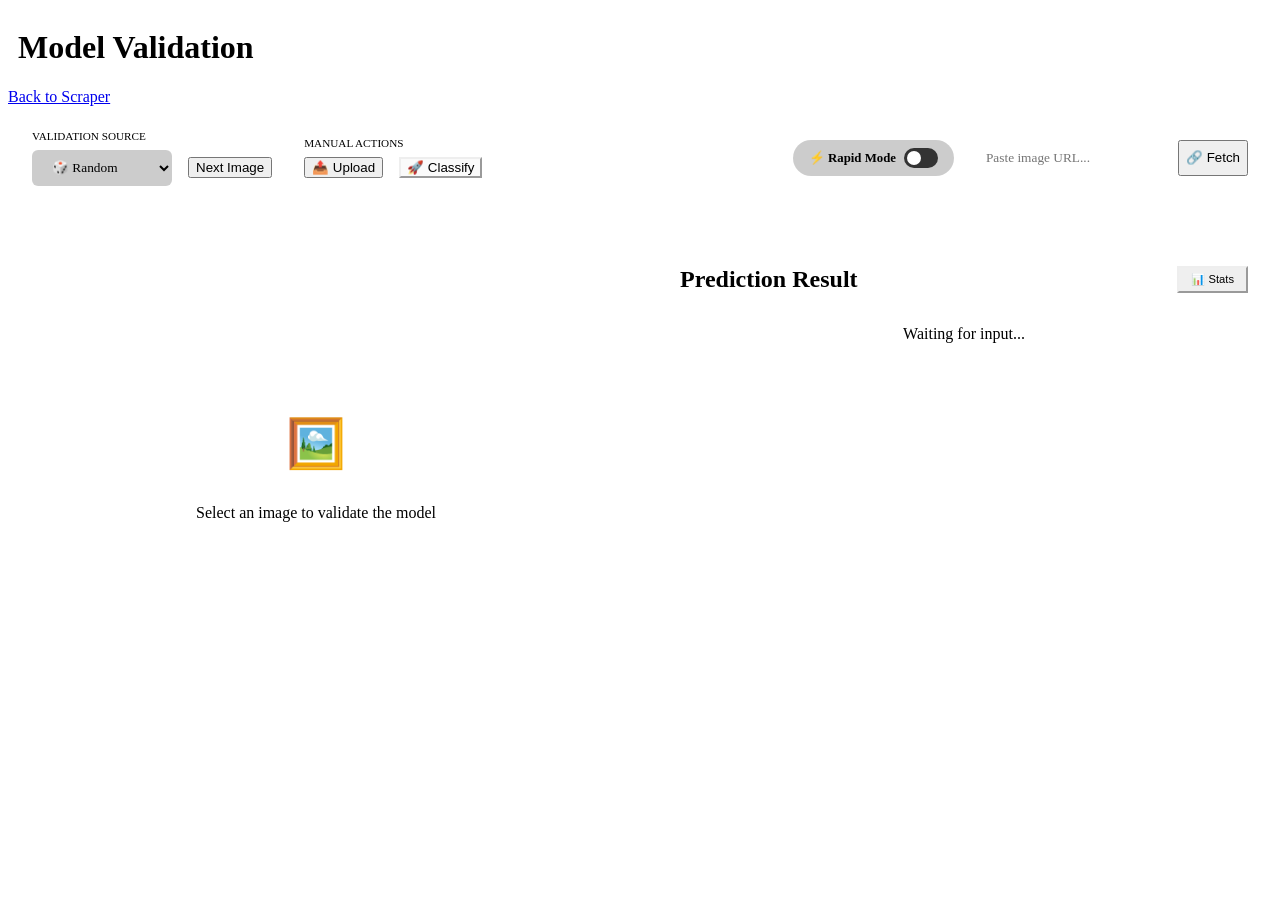
==== templates/test_model.html @ 18e989b1 "init: Base NSFW scraper logic and url collections" ====
<!DOCTYPE html>
<html lang="en">

<head>
    <meta charset="UTF-8">
    <meta name="viewport" content="width=device-width, initial-scale=1.0">
    <title>Model Validation Dashboard</title>
    <link rel="stylesheet" href="{{ url_for('static', filename='style.css') }}">
    <link
        href="https://fonts.googleapis.com/css2?family=Inter:wght@400;500;700&family=JetBrains+Mono:wght@400&display=swap"
        rel="stylesheet">
    <style>
        .test-grid {
            display: grid;
            grid-template-columns: 1fr 1fr;
            gap: 2rem;
            margin-top: 1rem;
        }

        .viewer-panel {
            background: var(--panel-bg);
            border: 1px solid var(--panel-border);
            border-radius: 12px;
            padding: 1.5rem;
            display: flex;
            flex-direction: column;
            align-items: center;
            justify-content: center;
            min-height: 450px;
        }

        .image-preview {
            max-width: 100%;
            max-height: 350px;
            border-radius: 8px;
            box-shadow: 0 4px 12px rgba(0, 0, 0, 0.3);
            display: none;
        }

        .placeholder-icon {
            font-size: 3rem;
            color: var(--text-muted);
            margin-bottom: 1rem;
        }

        .results-panel {
            background: var(--panel-bg);
            border: 1px solid var(--panel-border);
            border-radius: 12px;
            padding: 1.5rem;
        }

        .prediction-pill {
            display: inline-block;
            padding: 0.5rem 1rem;
            border-radius: 20px;
            font-weight: 700;
            font-size: 1.1rem;
            margin-bottom: 1rem;
            text-transform: uppercase;
            letter-spacing: 1px;
        }

        .class-drawings {
            background: #E91E63;
            color: white;
        }

        .class-hentai {
            background: #9C27B0;
            color: white;
        }

        .class-neutral {
            background: #4CAF50;
            color: white;
        }

        .class-porn {
            background: #F44336;
            color: white;
        }

        .class-sexy {
            background: #FF9800;
            color: white;
        }

        .prob-bar-container {
            margin-bottom: 1rem;
        }

        .prob-label {
            display: flex;
            justify-content: space-between;
            font-size: 0.9rem;
            margin-bottom: 4px;
        }

        .prob-track {
            height: 8px;
            background: rgba(255, 255, 255, 0.05);
            border-radius: 4px;
            overflow: hidden;
        }

        .prob-fill {
            height: 100%;
            background: var(--accent);
            transition: width 0.3s ease;
        }

        .action-bar {
            display: flex;
            flex-direction: column;
            gap: 1.5rem;
            margin-bottom: 2rem;
            background: var(--panel-bg);
            padding: 1.5rem;
            border-radius: 12px;
            border: 1px solid var(--panel-border);
        }

        .btn-group {
            display: flex;
            gap: 1rem;
            align-items: center;
        }

        .url-box {
            display: flex;
            gap: 0.5rem;
            width: 100%;
        }

        .url-input {
            flex: 1;
            background: var(--bg-color);
            border: 1px solid var(--panel-border);
            color: var(--text-main);
            padding: 0.6rem 1rem;
            border-radius: 6px;
            font-family: inherit;
        }

        .loader {
            border: 3px solid rgba(255, 255, 255, 0.1);
            border-radius: 50%;
            border-top: 3px solid var(--accent);
            width: 24px;
            height: 24px;
            animation: spin 1s linear infinite;
            display: none;
        }

        /* Modal Styles */
        .modal {
            position: fixed;
            top: 0;
            left: 0;
            width: 100%;
            height: 100%;
            background: rgba(0, 0, 0, 0.8);
            display: flex;
            align-items: center;
            justify-content: center;
            z-index: 1000;
        }

        .modal-content {
            background: var(--panel-bg);
            border: 1px solid var(--panel-border);
            border-radius: 16px;
            padding: 2rem;
            width: 90%;
            max-width: 600px;
            max-height: 85vh;
            overflow-y: auto;
            position: relative;
        }

        .stats-grid {
            display: grid;
            grid-template-columns: 1fr 1fr;
            gap: 1rem;
            margin-bottom: 2rem;
        }

        .stat-card {
            background: rgba(255, 255, 255, 0.03);
            border: 1px solid var(--panel-border);
            border-radius: 12px;
            padding: 1.5rem;
            text-align: center;
        }

        .stat-value {
            font-size: 2rem;
            font-weight: 800;
            color: var(--accent);
            display: block;
        }

        .stat-label {
            font-size: 0.8rem;
            color: var(--text-muted);
            text-transform: uppercase;
            letter-spacing: 1px;
        }

        @keyframes spin {
            0% {
                transform: rotate(0deg);
            }

            100% {
                transform: rotate(360deg);
            }
        }

        /* Switch Styles */
        .switch {
            position: relative;
            display: inline-block;
            width: 34px;
            height: 20px;
        }

        .switch input {
            opacity: 0;
            width: 0;
            height: 0;
        }

        .slider {
            position: absolute;
            cursor: pointer;
            top: 0;
            left: 0;
            right: 0;
            bottom: 0;
            background-color: #333;
            transition: .4s;
        }

        .slider:before {
            position: absolute;
            content: "";
            height: 14px;
            width: 14px;
            left: 3px;
            bottom: 3px;
            background-color: white;
            transition: .4s;
        }

        input:checked+.slider {
            background-color: var(--accent);
        }

        input:checked+.slider:before {
            transform: translateX(14px);
        }

        .slider.round {
            border-radius: 20px;
        }

        .slider.round:before {
            border-radius: 50%;
        }

        kbd {
            background: rgba(255, 255, 255, 0.1);
            border: 1px solid rgba(255, 255, 255, 0.2);
            border-radius: 3px;
            padding: 1px 4px;
            font-family: var(--font-mono);
            font-size: 0.7rem;
            color: var(--accent);
        }
    </style>
</head>

<body>
    <div class="dashboard-container">
        <header class="header">
            <div class="logo">
                <a href="/"
                    style="text-decoration: none; color: inherit; display: flex; align-items: center; gap: 10px;">
                    <div class="status-indicator active"></div>
                    <h1>Model <span class="highlight">Validation</span></h1>
                </a>
            </div>
            <div class="controls">
                <a href="/" class="btn secondary">Back to Scraper</a>
            </div>
        </header>

        <section class="action-bar">
            <div
                style="display: flex; flex-wrap: wrap; gap: 1.5rem; justify-content: space-between; align-items: center; width: 100%;">
                <div class="btn-group">
                    <div style="display: flex; flex-direction: column; gap: 0.5rem;">
                        <span style="font-size: 0.7rem; color: var(--text-muted); text-transform: uppercase;">Validation
                            Source</span>
                        <div class="btn-group">
                            <select id="source-mode" class="url-input"
                                style="width: 140px; background: rgba(0,0,0,0.2);">
                                <option value="random">🎲 Random</option>
                                <option value="sequential">📏 Sequential</option>
                            </select>
                            <select id="seq-category" class="url-input"
                                style="width: 120px; display: none; background: rgba(0,0,0,0.2);">
                                <option value="sexy">Sexy</option>
                                <option value="porn">Porn</option>
                                <option value="hentai">Hentai</option>
                                <option value="drawings">Drawings</option>
                                <option value="neutral">Neutral</option>
                            </select>
                            <button id="next-btn" class="btn primary">Next Image</button>
                        </div>
                    </div>

                    <div style="display: flex; flex-direction: column; gap: 0.5rem; margin-left: 1rem;">
                        <span style="font-size: 0.7rem; color: var(--text-muted); text-transform: uppercase;">Manual
                            Actions</span>
                        <div class="btn-group">
                            <button id="upload-btn" class="btn secondary">📤 Upload</button>
                            <input type="file" id="file-input" style="display: none;" accept="image/*">
                            <button id="predict-btn" class="btn secondary" disabled
                                style="border-color: var(--accent); color: var(--accent);">🚀 Classify</button>
                        </div>
                    </div>
                </div>

                <div style="display: flex; align-items: center; gap: 1rem;">
                    <div id="seq-info" style="display: none; text-align: right; margin-right: 1rem;">
                        <div style="font-size: 0.9rem; font-weight: 700; color: var(--text-main);"><span
                                id="seq-current">0</span> / <span id="seq-total">0</span></div>
                        <div style="font-size: 0.7rem; color: var(--text-muted); text-transform: uppercase;">Images
                            processed</div>
                    </div>
                    <div
                        style="display: flex; align-items: center; gap: 0.5rem; background: rgba(0,0,0,0.2); padding: 0.5rem 1rem; border-radius: 20px; border: 1px solid var(--panel-border);">
                        <span style="font-size: 0.8rem; font-weight: 600;">⚡ Rapid Mode</span>
                        <label class="switch">
                            <input type="checkbox" id="rapid-toggle">
                            <span class="slider round"></span>
                        </label>
                    </div>
                    <div class="url-box" style="width: auto; min-width: 250px;">
                        <input type="text" id="url-input" class="url-input" placeholder="Paste image URL...">
                        <button id="url-btn" class="btn secondary">🔗 Fetch</button>
                    </div>
                    <div id="loader" class="loader"></div>
                </div>
            </div>
        </section>

        <div class="test-grid">
            <div class="viewer-panel" id="viewer">
                <div class="placeholder-icon" id="placeholder">🖼️</div>
                <p id="placeholder-text" style="color: var(--text-muted);">Select an image to validate the model</p>
                <img id="preview" class="image-preview" src="" alt="Preview">
                <p id="img-path"
                    style="font-family: var(--font-mono); font-size: 0.7rem; color: var(--text-muted); margin-top: 1rem; text-align: center; max-width: 90%; word-break: break-all;">
                </p>
                <div id="hotkey-hint"
                    style="margin-top: auto; padding: 1rem; font-size: 0.8rem; color: var(--text-muted); text-align: center; border-top: 1px solid var(--panel-border); display: none;">
                    Keys: <kbd>Y</kbd> (Yes) | <kbd>N</kbd> (No) | <kbd>R</kbd> (Random) <br>
                    <div style="margin-top: 0.5rem;">
                        <kbd>1</kbd> Neutral | <kbd>2</kbd> Drawings | <kbd>3</kbd> Sexy | <kbd>4</kbd> Porn |
                        <kbd>5</kbd> Hentai
                    </div>
                </div>
            </div>

            <div class="results-panel">
                <div style="display: flex; justify-content: space-between; align-items: center; margin-bottom: 1rem;">
                    <h2 style="margin: 0;">Prediction Result</h2>
                    <button id="stats-btn" class="btn secondary"
                        style="font-size: 0.7rem; padding: 5px 12px; border-color: var(--accent); color: var(--accent);">📊
                        Stats</button>
                </div>
                <div id="result-placeholder" style="color: var(--text-muted); margin-top: 2rem; text-align: center;">
                    Waiting for input...
                </div>
                <div id="result-content" style="display: none;">
                    <div id="top-prediction" class="prediction-pill">---</div>
                    <div style="font-size: 0.9rem; color: var(--text-muted); margin-bottom: 1.5rem;">
                        Confidence: <span id="top-confidence"
                            style="color: var(--text-main); font-weight: 700;">0%</span>
                    </div>

                    <h3 style="font-size: 1rem; margin-bottom: 1rem;">Full Confidence Breakdown</h3>
                    <div id="probabilities-mount" style="margin-bottom: 2rem;">
                        <!-- Prob bars -->
                    </div>

                    <!-- Feedback Section -->
                    <div id="feedback-section"
                        style="border-top: 1px solid var(--panel-border); padding-top: 1.5rem; margin-top: 1.5rem;">
                        <h4 style="font-size: 0.9rem; margin-bottom: 1rem;">Was this prediction correct?</h4>
                        <div class="btn-group" id="feedback-initial">
                            <button id="fb-yes" class="btn secondary"
                                style="border-color: var(--success); color: var(--success);">Yes, Correct</button>
                            <button id="fb-no" class="btn secondary"
                                style="border-color: var(--danger); color: var(--danger);">No, Incorrect</button>
                        </div>

                        <div id="fb-correction" style="display: none; margin-top: 1rem;">
                            <p style="font-size: 0.8rem; color: var(--text-muted); margin-bottom: 0.5rem;">What is the
                                correct category?</p>
                            <div class="url-box">
                                <select id="fb-correct-label" class="url-input" style="flex: 1;">
                                    <option value="neutral">Neutral</option>
                                    <option value="drawings">Drawings</option>
                                    <option value="sexy">Sexy</option>
                                    <option value="porn">Porn</option>
                                    <option value="hentai">Hentai</option>
                                </select>
                                <button id="fb-submit" class="btn primary">Save Ground Truth</button>
                            </div>
                        </div>
                        <p id="fb-thanks"
                            style="display: none; color: var(--success); font-size: 0.9rem; margin-top: 1rem;">✅
                            Feedback saved! This helps train a better model.</p>
                    </div>
                </div>
            </div>
        </div>

        <!-- Feedback Stats Modal -->
        <div id="stats-modal" class="modal" style="display: none;">
            <div class="modal-content">
                <div style="display: flex; justify-content: space-between; align-items: center; margin-bottom: 2rem;">
                    <h2 style="margin: 0;">📊 Model Accuracy</h2>
                    <button id="close-stats" class="btn secondary" style="font-size: 0.8rem;">Close</button>
                </div>

                <div class="stats-grid">
                    <div class="stat-card">
                        <span id="stat-accuracy" class="stat-value">0%</span>
                        <span class="stat-label">Accuracy</span>
                    </div>
                    <div class="stat-card">
                        <span id="stat-total" class="stat-value">0</span>
                        <span class="stat-label">Verified</span>
                    </div>
                </div>

                <h3 style="font-size: 0.9rem; margin-bottom: 1rem;">Category Breakdown</h3>
                <div id="stats-cat-list" style="margin-bottom: 2rem;"></div>

                <h3 style="font-size: 0.9rem; margin-bottom: 1rem; color: var(--danger);">Top Mistakes</h3>
                <div id="stats-confusion-list" style="font-size: 0.85rem; color: var(--text-muted);"></div>
            </div>
        </div>
    </div>

    <script>
        let currentImagePath = null;
        let currentSourceType = 'local';
        let currentPrediction = null;
        let sequentialOffset = 0;

        const ui = {
            sourceMode: document.getElementById('source-mode'),
            seqCategory: document.getElementById('seq-category'),
            nextBtn: document.getElementById('next-btn'),
            seqInfo: document.getElementById('seq-info'),
            seqCurrent: document.getElementById('seq-current'),
            seqTotal: document.getElementById('seq-total'),
            uploadBtn: document.getElementById('upload-btn'),
            fileInput: document.getElementById('file-input'),
            urlInput: document.getElementById('url-input'),
            urlBtn: document.getElementById('url-btn'),
            predictBtn: document.getElementById('predict-btn'),
            loader: document.getElementById('loader'),
            preview: document.getElementById('preview'),
            placeholder: document.getElementById('placeholder'),
            placeholderText: document.getElementById('placeholder-text'),
            imgPath: document.getElementById('img-path'),
            resultPlaceholder: document.getElementById('result-placeholder'),
            resultContent: document.getElementById('result-content'),
            topPrediction: document.getElementById('top-prediction'),
            topConfidence: document.getElementById('top-confidence'),
            probMount: document.getElementById('probabilities-mount'),
            fbInitial: document.getElementById('feedback-initial'),
            fbCorrection: document.getElementById('fb-correction'),
            fbYes: document.getElementById('fb-yes'),
            fbNo: document.getElementById('fb-no'),
            fbCorrectLabel: document.getElementById('fb-correct-label'),
            fbSubmit: document.getElementById('fb-submit'),
            fbThanks: document.getElementById('fb-thanks'),
            rapidToggle: document.getElementById('rapid-toggle'),
            hotkeyHint: document.getElementById('hotkey-hint'),
            statsBtn: document.getElementById('stats-btn'),
            statsModal: document.getElementById('stats-modal'),
            closeStats: document.getElementById('close-stats'),
            statAccuracy: document.getElementById('stat-accuracy'),
            statTotal: document.getElementById('stat-total'),
            statsCatList: document.getElementById('stats-cat-list'),
            statsConfusionList: document.getElementById('stats-confusion-list')
        };

        const CLASSES = ['drawings', 'hentai', 'neutral', 'porn', 'sexy'];

        function resetUI() {
            ui.resultContent.style.display = 'none';
            ui.resultPlaceholder.style.display = 'block';
            ui.predictBtn.disabled = true;
            ui.imgPath.innerText = '';
            ui.fbInitial.style.display = 'flex';
            ui.fbCorrection.style.display = 'none';
            ui.fbThanks.style.display = 'none';
            currentImagePath = null;
        }

        ui.sourceMode.addEventListener('change', (e) => {
            const isSeq = e.target.checked || e.target.value === 'sequential';
            ui.seqCategory.style.display = isSeq ? 'inline-block' : 'none';
            ui.seqInfo.style.display = isSeq ? 'block' : 'none';
            ui.nextBtn.innerText = isSeq ? 'Next Image' : 'Pick Random';
            sequentialOffset = 0; // Reset offset on mode change
        });

        // Load specific starting offset if needed
        const urlParams = new URLSearchParams(window.location.search);
        if (urlParams.has('offset')) {
            sequentialOffset = parseInt(urlParams.get('offset'));
            ui.sourceMode.value = 'sequential';
            ui.seqCategory.style.display = 'inline-block';
            ui.seqInfo.style.display = 'block';
            ui.nextBtn.innerText = 'Next Image';
        }

        ui.statsBtn.addEventListener('click', showStats);
        ui.closeStats.addEventListener('click', () => ui.statsModal.style.display = 'none');
        window.onclick = (e) => { if (e.target == ui.statsModal) ui.statsModal.style.display = 'none'; };

        async function showStats() {
            ui.statsModal.style.display = 'flex';
            ui.statsCatList.innerHTML = '<p style="color:var(--text-muted); font-size: 0.8rem;">Loading metrics...</p>';

            try {
                const res = await fetch('/api/feedback_stats');
                const data = await res.json();

                ui.statAccuracy.innerText = data.accuracy.toFixed(1) + '%';
                ui.statTotal.innerText = data.total;

                // Categories
                ui.statsCatList.innerHTML = '';
                CLASSES.forEach(cat => {
                    const stats = data.per_category[cat] || { total: 0, correct: 0 };
                    const acc = stats.total > 0 ? (stats.correct / stats.total * 100).toFixed(1) : 0;
                    ui.statsCatList.innerHTML += `
                        <div style="display: flex; align-items: center; gap: 1rem; margin-bottom: 0.8rem;">
                            <span style="width: 80px; font-size: 0.8rem; text-transform: capitalize;">${cat}</span>
                            <div style="flex: 1; height: 6px; background: rgba(255,255,255,0.05); border-radius: 3px; position: relative;">
                                <div style="position: absolute; left: 0; top: 0; height: 100%; width: ${acc}%; background: ${acc > 80 ? 'var(--success)' : acc > 50 ? 'var(--accent)' : 'var(--danger)'}; border-radius: 3px;"></div>
                            </div>
                            <span style="font-size: 0.8rem; width: 40px; text-align: right;">${acc}%</span>
                            <span style="font-size: 0.7rem; color: var(--text-muted); width: 40px;">(${stats.total})</span>
                        </div>
                    `;
                });

                // Confusion
                ui.statsConfusionList.innerHTML = '';
                if (data.confusion.length === 0) {
                    ui.statsConfusionList.innerHTML = 'All predictions match ground truth! 🎯';
                } else {
                    data.confusion.slice(0, 5).forEach(m => {
                        ui.statsConfusionList.innerHTML += `
                            <div style="display: flex; justify-content: space-between; margin-bottom: 0.5rem; background: rgba(255,0,0,0.05); padding: 5px 10px; border-radius: 6px;">
                                <span><b>${m.gt}</b> predicted as <b>${m.pred}</b></span>
                                <span style="color: var(--danger)">${m.count} times</span>
                            </div>
                        `;
                    });
                }
            } catch (e) {
                console.error(e);
            }
        }

        // Keyboard Shortcuts
        document.addEventListener('keydown', (e) => {
            const key = e.key.toLowerCase();

            // Don't trigger if user is typing in URL input
            if (document.activeElement.tagName === 'INPUT' && document.activeElement.type === 'text') return;

            if (key === 'r' || key === 'enter') {
                ui.nextBtn.click();
            } else if (ui.resultContent.style.display === 'block') {
                if (key === 'y' || key === ' ') {
                    ui.fbYes.click();
                } else if (key === 'n') {
                    ui.fbNo.click();
                } else if (['1', '2', '3', '4', '5'].includes(key)) {
                    const idx = parseInt(key) - 1;
                    ui.fbNo.click(); // Show correction if not already shown
                    ui.fbCorrectLabel.selectedIndex = idx;
                    ui.fbSubmit.click();
                }
            }
        });

        async function fetchNext() {
            ui.loader.style.display = 'block';
            resetUI();
            currentSourceType = 'local';

            const mode = ui.sourceMode.value;
            let url = '/api/random_image';

            if (mode === 'sequential') {
                const cat = ui.seqCategory.value;
                url = `/api/sequential_image?category=${cat}&offset=${sequentialOffset}`;
            }

            try {
                const res = await fetch(url);
                const data = await res.json();

                if (data.url) {
                    ui.preview.src = data.url;
                    ui.preview.style.display = 'block';
                    ui.placeholder.style.display = 'none';
                    ui.placeholderText.style.display = 'none';
                    ui.imgPath.innerText = "Local path: " + data.path;
                    currentImagePath = data.path;
                    ui.predictBtn.disabled = false;

                    if (mode === 'sequential') {
                        ui.seqCurrent.innerText = data.index + 1;
                        ui.seqTotal.innerText = data.total;
                        sequentialOffset = data.index + 1;
                    }

                    // Auto-classify in rapid mode
                    if (ui.rapidToggle.checked) {
                        setTimeout(() => ui.predictBtn.click(), 100);
                    }
                } else if (data.error) {
                    ui.placeholderText.innerText = `⚠️ ${data.error}`;
                    ui.placeholderText.style.display = 'block';
                }
            } catch (e) {
                console.error(e);
            }
            ui.loader.style.display = 'none';
        }

        ui.nextBtn.addEventListener('click', fetchNext);

        ui.uploadBtn.addEventListener('click', () => ui.fileInput.click());

        ui.fileInput.addEventListener('change', async (e) => {
            const file = e.target.files[0];
            if (!file) return;

            resetUI();
            currentSourceType = 'upload';
            ui.loader.style.display = 'block';

            const formData = new FormData();
            formData.append('image', file);

            try {
                const res = await fetch('/api/upload', {
                    method: 'POST',
                    body: formData
                });
                const data = await res.json();

                if (data.class) {
                    const reader = new FileReader();
                    reader.onload = (e) => {
                        ui.preview.src = e.target.result;
                        ui.preview.style.display = 'block';
                        ui.placeholder.style.display = 'none';
                        ui.placeholderText.style.display = 'none';
                    };
                    reader.readAsDataURL(file);

                    ui.imgPath.innerText = "Uploaded: " + file.name;
                    currentImagePath = file.name;
                    renderResults(data);
                }
            } catch (err) { console.error(err); }
            ui.loader.style.display = 'none';
        });

        ui.urlBtn.addEventListener('click', async () => {
            const url = ui.urlInput.value.trim();
            if (!url) return;

            resetUI();
            currentSourceType = 'url';
            ui.loader.style.display = 'block';

            try {
                const res = await fetch('/api/classify_url', {
                    method: 'POST',
                    headers: { 'Content-Type': 'application/json' },
                    body: JSON.stringify({ url: url })
                });
                const data = await res.json();

                if (data.class) {
                    ui.preview.src = url;
                    ui.preview.style.display = 'block';
                    ui.placeholder.style.display = 'none';
                    ui.placeholderText.style.display = 'none';
                    ui.imgPath.innerText = "URL: " + (url.length > 50 ? url.substring(0, 47) + "..." : url);
                    currentImagePath = url;
                    renderResults(data);
                }
            } catch (err) { console.error(err); }
            ui.loader.style.display = 'none';
        });

        ui.predictBtn.addEventListener('click', async () => {
            if (!currentImagePath) return;

            ui.loader.style.display = 'block';
            ui.predictBtn.disabled = true;

            try {
                const res = await fetch('/api/classify', {
                    method: 'POST',
                    headers: { 'Content-Type': 'application/json' },
                    body: JSON.stringify({ path: currentImagePath })
                });
                const data = await res.json();
                if (data.class) renderResults(data);
            } catch (e) { console.error(e); }

            ui.loader.style.display = 'none';
            ui.predictBtn.disabled = false;
        });

        ui.fbYes.addEventListener('click', () => {
            const label = ui.topPrediction.innerText.toLowerCase();
            submitFeedback(label);
        });

        ui.fbNo.addEventListener('click', () => {
            ui.fbInitial.style.display = 'none';
            ui.fbCorrection.style.display = 'block';
            ui.fbCorrectLabel.value = ui.topPrediction.innerText.toLowerCase();
        });

        ui.fbSubmit.addEventListener('click', () => {
            const label = ui.fbCorrectLabel.value;
            submitFeedback(label);
        });

        async function submitFeedback(correctLabel) {
            ui.loader.style.display = 'block';
            try {
                const res = await fetch('/api/feedback', {
                    method: 'POST',
                    headers: { 'Content-Type': 'application/json' },
                    body: JSON.stringify({
                        path: currentImagePath,
                        correct_label: correctLabel,
                        orig_pred: currentPrediction,
                        source_type: currentSourceType
                    })
                });
                const data = await res.json();
                if (data.status === 'success') {
                    if (ui.rapidToggle.checked) {
                        // In rapid mode, pick next immediately
                        fetchNext();
                    } else {
                        ui.fbInitial.style.display = 'none';
                        ui.fbCorrection.style.display = 'none';
                        ui.fbThanks.style.display = 'block';
                    }
                }
            } catch (e) { console.error(e); }
            ui.loader.style.display = 'none';
        }

        function renderResults(data) {
            ui.resultPlaceholder.style.display = 'none';
            ui.resultContent.style.display = 'block';

            currentPrediction = data.class;
            ui.topPrediction.innerText = data.class;
            ui.topPrediction.className = `prediction-pill class-${data.class}`;
            ui.topConfidence.innerText = (data.confidence * 100).toFixed(2) + '%';

            ui.probMount.innerHTML = '';
            CLASSES.forEach(cl => {
                const prob = data.probabilities[cl] || 0;
                const perc = (prob * 100).toFixed(1);
                ui.probMount.innerHTML += `
                    <div class="prob-bar-container">
                        <div class="prob-label">
                            <span style="text-transform: capitalize;">${cl}</span>
                            <span>${perc}%</span>
                        </div>
                        <div class="prob-track">
                            <div class="prob-fill" style="width: ${perc}%; background: ${data.class === cl ? 'var(--accent)' : 'rgba(255,255,255,0.1)'}"></div>
                        </div>
                    </div>
                `;
            });
        }
    </script>
</body>

</html>
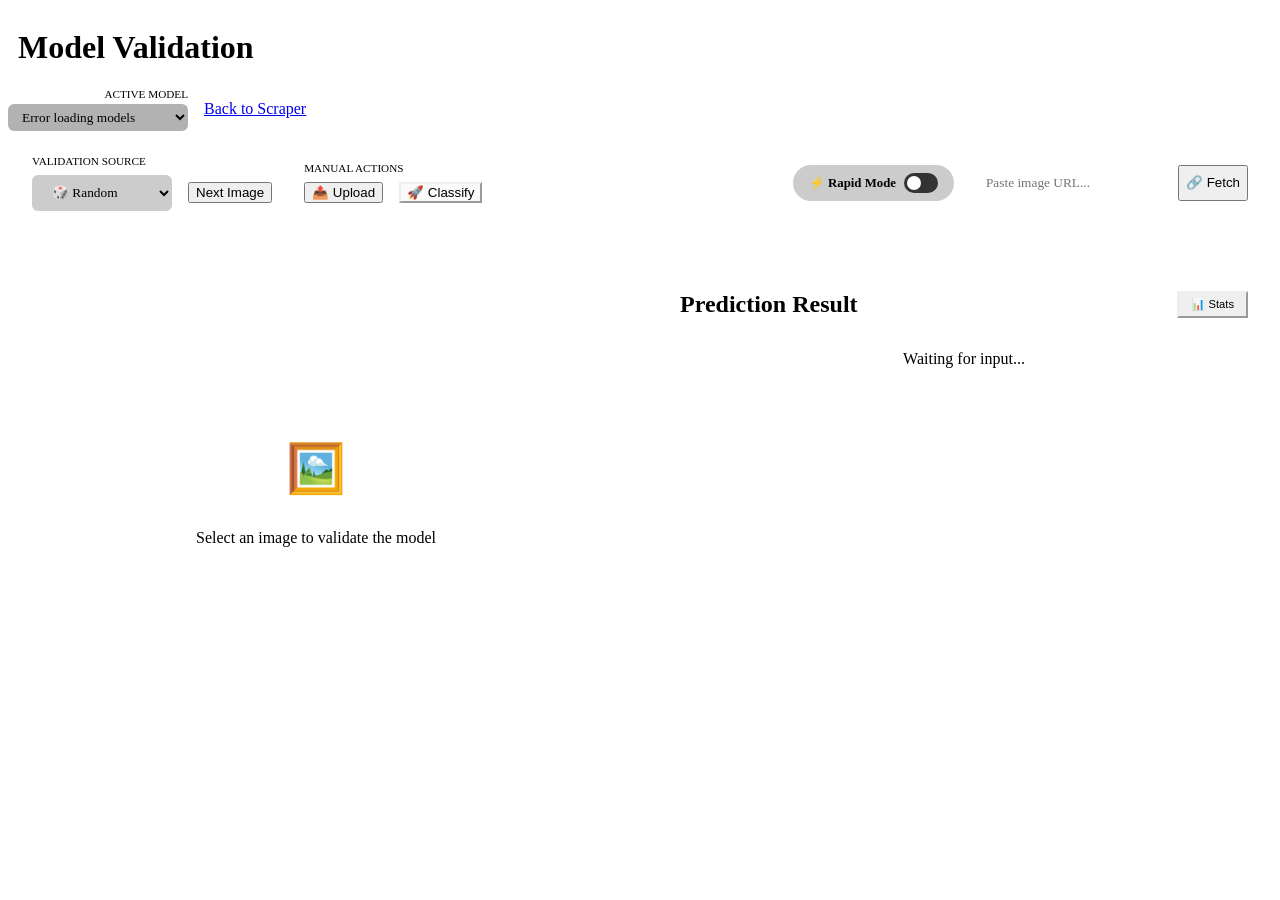
==== commit 73753996: "added queue feature and pagination scraping for pornpics" ====
--- a/templates/test_model.html
+++ b/templates/test_model.html
@@ -292,7 +292,16 @@
                     <h1>Model <span class="highlight">Validation</span></h1>
                 </a>
             </div>
-            <div class="controls">
+            <div class="controls" style="display: flex; gap: 1rem; align-items: center;">
+                <div style="display: flex; flex-direction: column; align-items: flex-end; gap: 4px;">
+                    <span style="font-size: 0.7rem; color: var(--text-muted); text-transform: uppercase;">Active
+                        Model</span>
+                    <select id="model-select" class="url-input"
+                        style="background: rgba(0,0,0,0.3); padding: 5px 10px; border-radius: 6px; cursor: pointer; min-width: 180px;"
+                        title="Loading available models...">
+                        <option>Loading models...</option>
+                    </select>
+                </div>
                 <a href="/" class="btn secondary">Back to Scraper</a>
             </div>
         </header>
@@ -815,6 +824,71 @@
                 `;
             });
         }
+
+        // --- Model Selector Logic ---
+        const modelSelect = document.getElementById('model-select');
+
+        async function loadModels() {
+            try {
+                const res = await fetch('/api/models');
+                const models = await res.json();
+
+                modelSelect.innerHTML = '';
+                models.forEach(m => {
+                    const opt = document.createElement('option');
+                    opt.value = m.id;
+                    opt.text = m.name;
+                    // The 'title' attribute shows the native browser tooltip on hover
+                    opt.title = `Accuracy: ${m.accuracy} | Architecture: ${m.arch}\n${m.description}`;
+
+                    if (m.active) {
+                        opt.selected = true;
+                        modelSelect.title = opt.title; // Update parent title too
+                    }
+                    modelSelect.appendChild(opt);
+                });
+            } catch (e) {
+                console.error("Failed to load models:", e);
+                modelSelect.innerHTML = '<option value="">Error loading models</option>';
+            }
+        }
+
+        modelSelect.addEventListener('change', async (e) => {
+            const newModelId = e.target.value;
+            if (!newModelId) return;
+
+            // Show loading state
+            ui.loader.style.display = 'block';
+
+            try {
+                const res = await fetch('/api/set_model', {
+                    method: 'POST',
+                    headers: { 'Content-Type': 'application/json' },
+                    body: JSON.stringify({ model_id: newModelId })
+                });
+
+                if (res.ok) {
+                    // Update tooltip for the newly selected option
+                    const selectedOpt = modelSelect.options[modelSelect.selectedIndex];
+                    modelSelect.title = selectedOpt.title;
+
+                    // Re-run prediction on the current image if there is one
+                    if (currentImagePath && ui.resultContent.style.display === 'block') {
+                        ui.predictBtn.click();
+                    }
+                } else {
+                    alert("Failed to switch model.");
+                    await loadModels(); // Revert
+                }
+            } catch (err) {
+                console.error(err);
+                await loadModels(); // Revert
+            }
+            ui.loader.style.display = 'none';
+        });
+
+        // Initialize models on load
+        loadModels();
     </script>
 </body>
 
